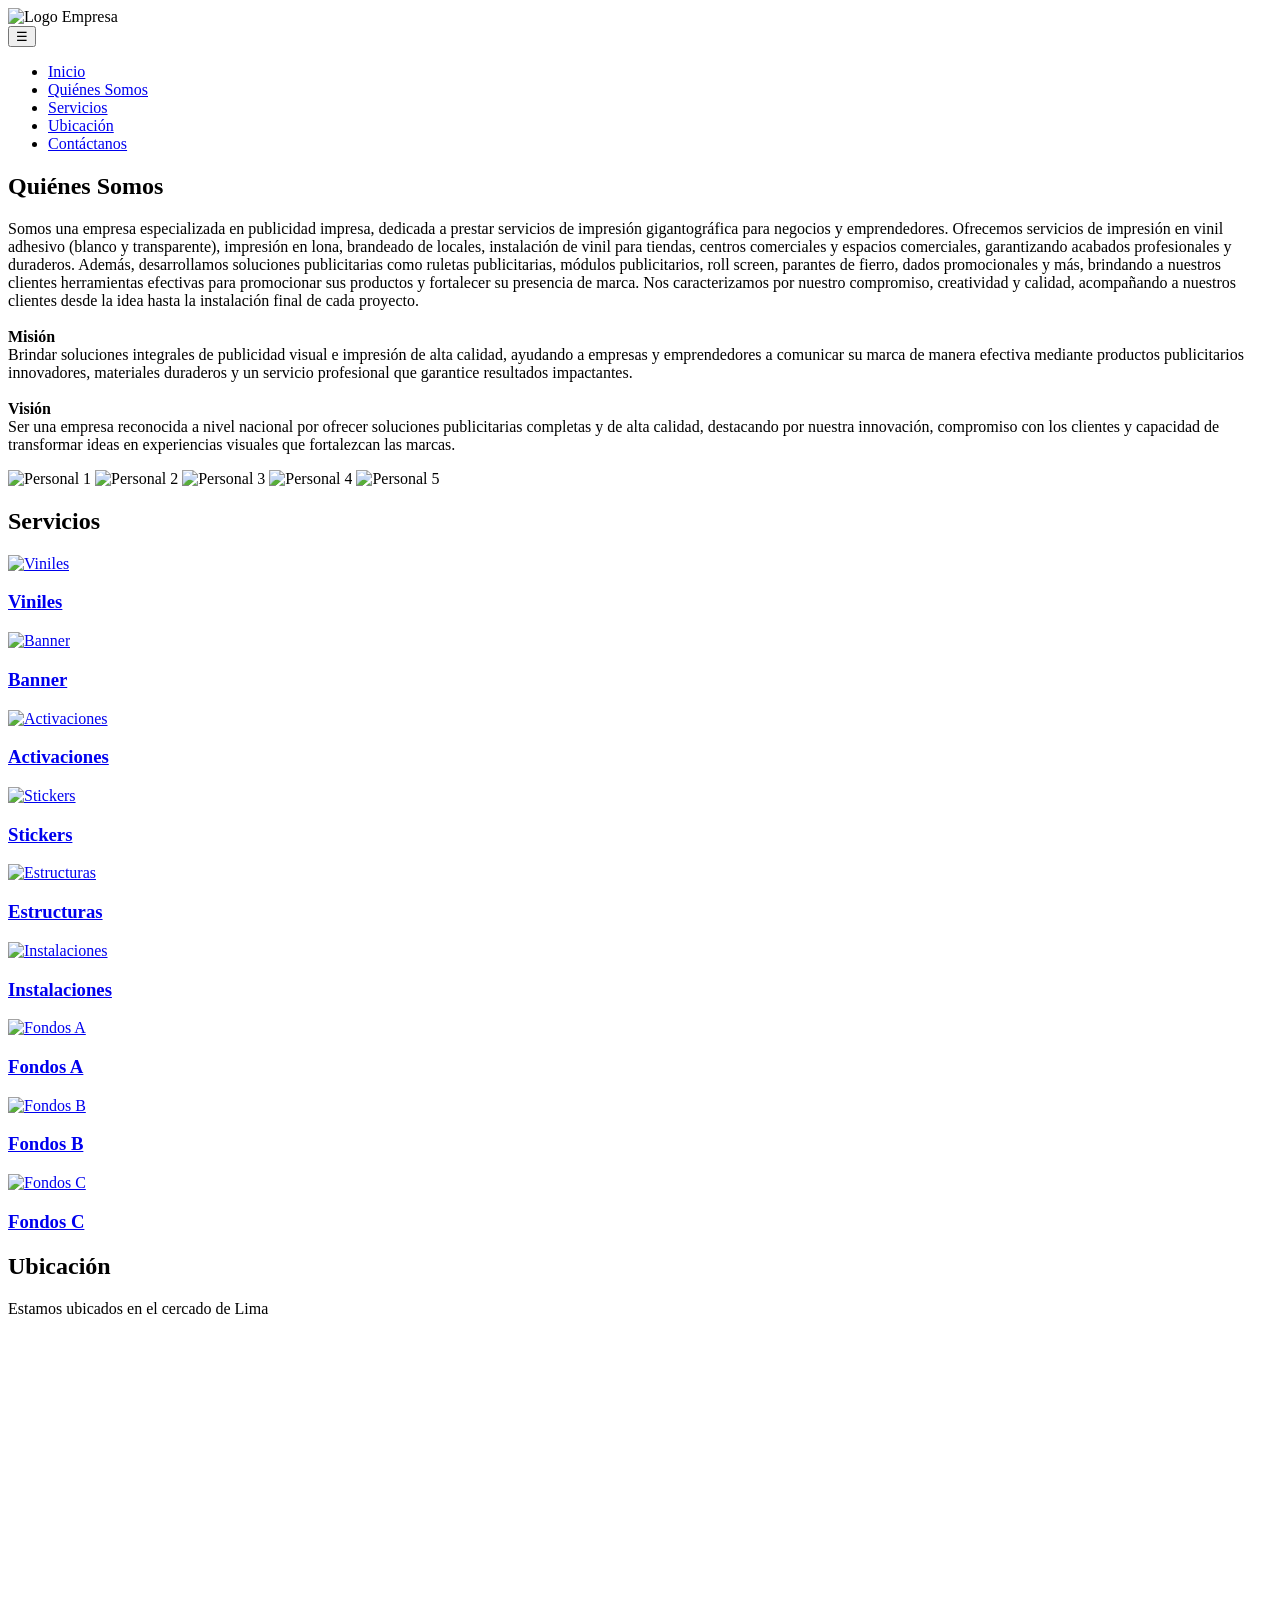
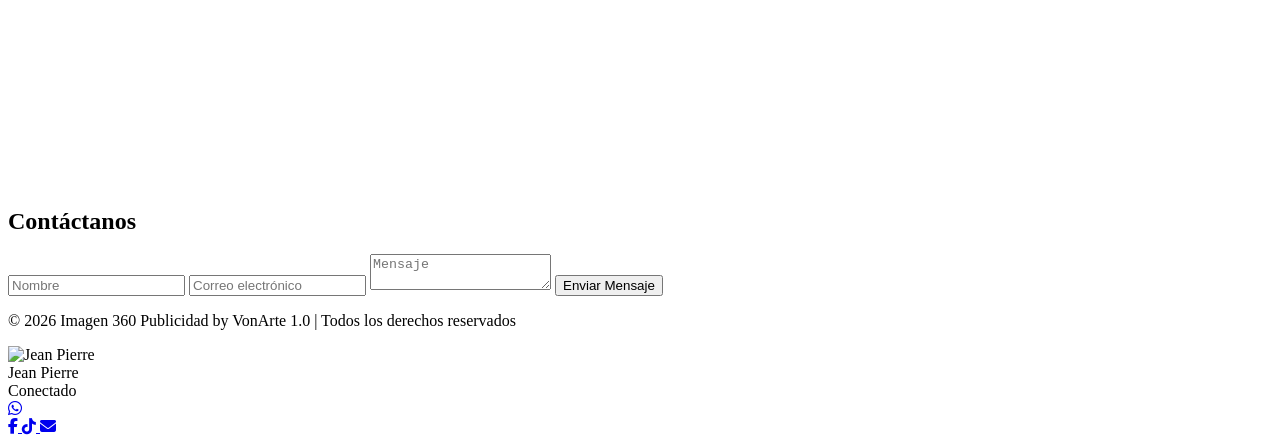
==== index.html @ 72e6e690 "Add files via upload" ====
<!DOCTYPE html>
<html lang="es">
<head>
    <meta charset="UTF-8">
    <title> Imagen 360 Publicidad | Voncito </title>
    <meta name="viewport" content="width=device-width, initial-scale=1.0">
    <link rel="stylesheet" href="styles.css">
    <link rel="stylesheet" href="https://cdnjs.cloudflare.com/ajax/libs/font-awesome/6.4.0/css/all.min.css">
    <link rel="icon" href="images/icono360.ico" type="image/x-icon">
<body>

    <!-- HEADER -->
    <header>
        <div class="container header-container">
            <div class="logo">
            <img src="images/logo tienda.png" alt="Logo Empresa">
        </div>

            <button class="menu-toggle" aria-label="Abrir menú" aria-expanded="false">☰</button>
            <nav>
                <ul>
                    <li><a href="#inicio">Inicio</a> </li>
                    <li><a href="#quienes">Quiénes Somos</a> </li>
                    <li><a href="#servicios">Servicios</a> </li>
                    <li><a href="#ubicacion">Ubicación</a> </li>
                    <li><a href="#contacto">Contáctanos</a> </li>
                </ul>
            </nav>
        </div>
    </header>

    <!-- SLIDER -->
    <section id="inicio" class="slider">
        <div class="slider-wrapper">
            <div class="slides">
                <div class="slide slide1" role="img" aria-label="Imagen 1"></div>
                <div class="slide slide2" role="img" aria-label="Imagen 2"></div>
                <div class="slide slide3" role="img" aria-label="Imagen 3"></div>
                <div class="slide slide4" role="img" aria-label="Imagen 4"></div>
            </div>
        </div>
    </section>

    <!-- QUIÉNES SOMOS -->
    <section id="quienes" class="section">
        <div class="container">
            <h2>Quiénes Somos</h2>
            <p>
                Somos una empresa especializada en publicidad impresa, dedicada a prestar servicios de impresión gigantográfica para
                negocios y emprendedores. Ofrecemos servicios de impresión en vinil adhesivo (blanco y transparente), impresión en lona,
                brandeado de locales, instalación de vinil para tiendas, centros comerciales y espacios comerciales, garantizando
                acabados profesionales y duraderos. Además, desarrollamos soluciones
                publicitarias como ruletas publicitarias, módulos publicitarios, roll screen, parantes de fierro, dados promocionales y
                más, brindando a nuestros clientes herramientas efectivas para promocionar sus productos y
                fortalecer su presencia de marca. Nos caracterizamos por nuestro compromiso, creatividad y calidad, acompañando a
                nuestros clientes desde la idea hasta la instalación final de cada proyecto.
                <Br>
                    <Br>

                <b class="highlight">Misión</b>
                <Br>
                Brindar soluciones integrales de publicidad visual e impresión de alta calidad, ayudando a empresas y emprendedores a
                comunicar su marca de manera efectiva mediante productos publicitarios innovadores, materiales duraderos y un servicio profesional que garantice resultados impactantes.
                <Br>
                    <Br>

                <b class="highlight">Visión</b>
                <Br>
                Ser una empresa reconocida a nivel nacional por ofrecer soluciones publicitarias completas y de alta calidad, destacando por nuestra innovación, compromiso con los
                clientes y capacidad de transformar ideas en experiencias visuales que fortalezcan las marcas.
            </p>
            <div class="staff-photos">
                <img src="images/fot1.png" alt="Personal 1" class="staff-photo">
                <img src="images/fot2.png" alt="Personal 2" class="staff-photo">
                <img src="images/fot3.png" alt="Personal 3" class="staff-photo">
                <img src="images/fot4.png" alt="Personal 4" class="staff-photo">
                <img src="images/fot5.png" alt="Personal 5" class="staff-photo">
            </div>
        </div> <!-- .container -->
    </section>

    <!-- SERVICIOS -->
    <section id="servicios" class="section bg-light">
    <div class="container">
        <h2>Servicios</h2>

        <div class="services">

            <a href="viniles.html" class="card-link">
                <div class="card">
                    <img src="images/Viniles/v01.png" alt="Viniles">
                    <h3>Viniles</h3>
                    <!-- <p>Logos, identidad corporativa, material publicitario y más.</p> -->
                </div>
            </a>

            <a href="banner.html" class="card-link">
                <div class="card">
                    <img src="images/Banner/b01.png" alt="Banner">
                    <h3>Banner</h3>
                    <!-- <p>Gestión de redes sociales y campañas publicitarias.</p> -->
                </div>
            </a>

            <a href="activaciones.html" class="card-link">
                <div class="card">
                    <img src="images/Activaciones/a01.png" alt="Activaciones">
                    <h3>Activaciones</h3>
                    <!-- <p>Diseño y producción de fondos publicitarios..</p> -->
                </div>
            </a>
            <a href="stickers.html" class="card-link">
                <div class="card">
                    <img src="images/Stickers/s01.png" alt="Stickers">
                    <h3>Stickers</h3>
                    <!-- <p>Logos, identidad corporativa, material.</p> -->
                </div>
            </a>

            <a href="estructuras.html" class="card-link">
                <div class="card">
                    <img src="images/Estructuras/e01.png" alt="Estructuras">
                    <h3>Estructuras</h3>
                    <!-- <p>Diseño y construcción de estructuras publicitarias.</p> -->
                </div>
            </a>

            <a href="instalaciones.html" class="card-link">
                <div class="card">
                    <img src="images/Instalaciones/i01.png" alt="Instalaciones">
                    <h3>Instalaciones</h3>
                    <!-- <p>Diseño y ejecución de instalaciones publicitarias.</p> -->
                </div>
            </a>

            <a href="Fondos-A.html" class="card-link">
                <div class="card">
                    <img src="images/Fondos-A/f01.png" alt="Fondos A">
                    <h3>Fondos A</h3>
                    <!-- <p>Diseño y producción de fondos publicitarios..</p> -->
                </div>
            </a>

            <a href="fondos-B.html" class="card-link">
                <div class="card">
                    <img src="images/Fondos-B/fo01.png" alt="Fondos B">
                    <h3>Fondos B</h3>
                    <!-- <p>Diseño y producción de fondos publicitarios..</p> -->
                </div>
            </a>

            <a href="fondos-C.html" class="card-link">
                <div class="card">
                    <img src="images/Fondos-C/fon01.png" alt="Fondos C">
                    <h3>Fondos C</h3>
                    <!-- <p>Diseño y producción de fondos publicitarios..</p> -->
                </div>
            </a>

        </div>
    </div>
</section>

    <!-- UBICACIÓN -->
    <section id="ubicacion" class="section">
        <div class="container">
            <h2>Ubicación</h2>
            <p>Estamos ubicados en el cercado de Lima</p>
            <div class="map-responsive">
                <iframe
                    title="Mapa - Imagen 360 Publicidad"
                    src="https://www.google.com/maps/embed?pb=!1m18!1m12!1m3!1d3901.838833227985!2d-77.0371184!3d-12.054607700000002!2m3!1f0!2f0!3f0!3m2!1i1024!2i768!4f13.1!3m3!1m2!1s0x9105c9b0228ce3cf%3A0xbc59add0e448a61c!2sImagen%20360%20Publicidad!5e0!3m2!1ses!2spe!4v1773158900267!5m2!1ses!2spe" width="600" height="450" style="border:0;" allowfullscreen="" loading="lazy" referrerpolicy="no-referrer-when-downgrade"
                    allowfullscreen="" loading="lazy" referrerpolicy="no-referrer-when-downgrade">
                </iframe>
            </div>
        </div>
    </section>

    <!-- CONTACTO -->
    <section id="contacto" class="section bg-dark">
        <div class="container">
            <h2>Contáctanos</h2>
            <form>
                <input type="text" placeholder="Nombre" required>
                <input type="email" placeholder="Correo electrónico" required>
                <textarea placeholder="Mensaje" required></textarea>
                <button type="submit">Enviar Mensaje</button>
            </form>
        </div>
    </section>

    <footer>
        <p>© 2026 Imagen 360 Publicidad by VonArte 1.0 | Todos los derechos reservados</p>
    </footer>

    <script>
        (function(){
            const btn = document.querySelector('.menu-toggle');
            const header = document.querySelector('header');
            const nav = document.querySelector('nav');
            if(!btn || !header) return;
            btn.addEventListener('click', function(){
                const open = header.classList.toggle('open');
                btn.setAttribute('aria-expanded', open);
            });
            // Close menu when clicking a link (mobile)
            nav?.addEventListener('click', function(e){
                if(e.target.tagName === 'A') header.classList.remove('open');
            });
        })();
    </script>

    <!-- WHATSAPP FLOTANTE -->
    <div class="whatsapp-container" id="whatsappContainer">
        <div class="whatsapp-popup" id="whatsappPopup">
            <img src="images/logo tienda.png" alt="Jean Pierre" class="whatsapp-popup-avatar">
            <div class="whatsapp-popup-info">
                <div class="whatsapp-popup-name">Jean Pierre</div>
                <div class="whatsapp-popup-status">Conectado</div>
            </div>
        </div>
        <a href="https://wa.me/931089077?text=Hola,%20me%20gustaría%20obtener%20más%20información%20sobre%20los%20servicios%20de%20Imagen%20360%20Publicidad." target="_blank" class="whatsapp-button" id="whatsappBtn">
            <i class="fab fa-whatsapp"></i>
        </a>
    </div>

    <!-- REDES SOCIALES FLOTANTES -->
    <div class="social-media-container">
        <a href="https://www.facebook.com/Imagen360Publicidad/?locale=es_LA" target="_blank" class="social-icon facebook" title="Facebook">
            <i class="fab fa-facebook-f"></i>
        </a>
        <a href="https://www.tiktok.com/@imagen360publicidad?is_from_webapp=1&sender_device=pc" target="_blank" class="social-icon tiktok" title="TikTok">
            <i class="fab fa-tiktok"></i>
        </a>
        <a href="mailto:imagen360publicidad@gmail.com" class="social-icon gmail" title="Gmail">
            <i class="fas fa-envelope"></i>
        </a>
    </div>

    <script>
        const whatsappBtn = document.getElementById('whatsappBtn');
        const whatsappPopup = document.getElementById('whatsappPopup');

        whatsappBtn.addEventListener('mouseenter', function() {
            whatsappPopup.classList.add('show');
        });

        whatsappBtn.addEventListener('mouseleave', function() {
            whatsappPopup.classList.remove('show');
        });
    </script>

</body>
</html>
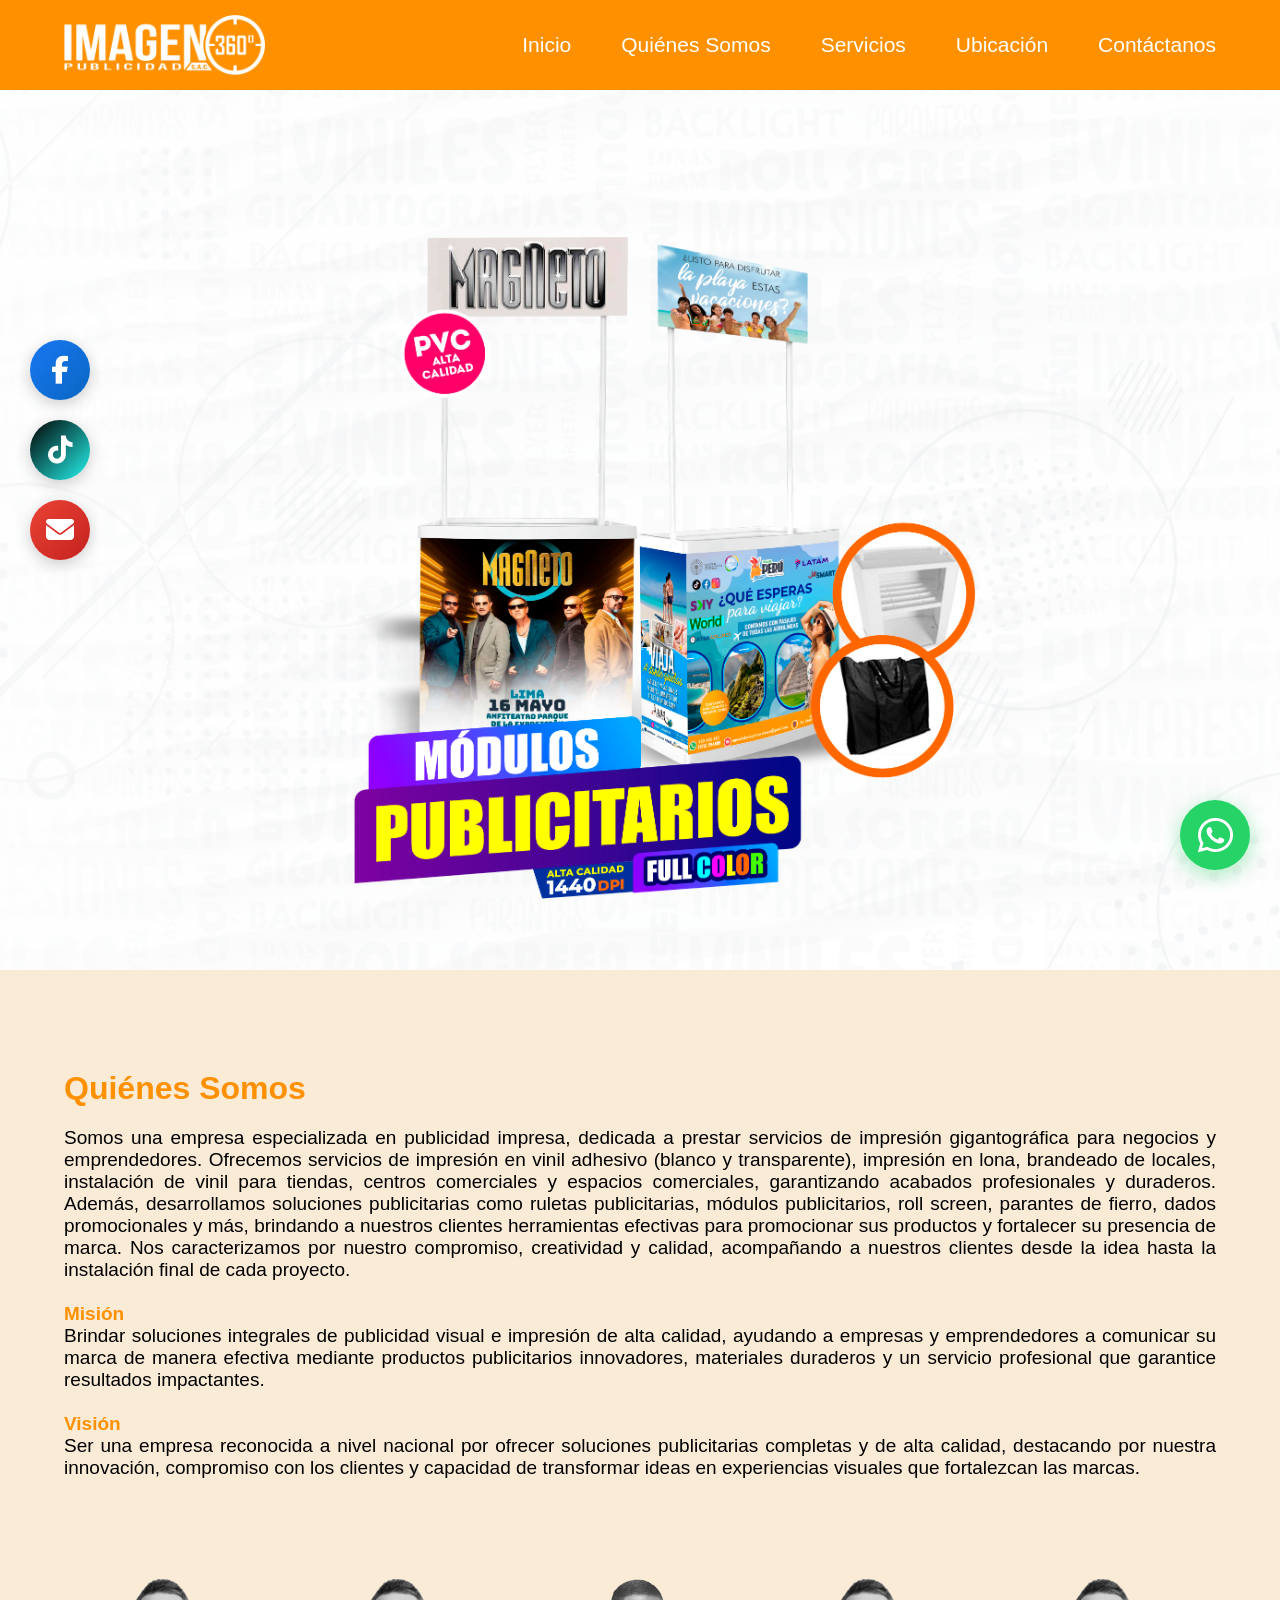
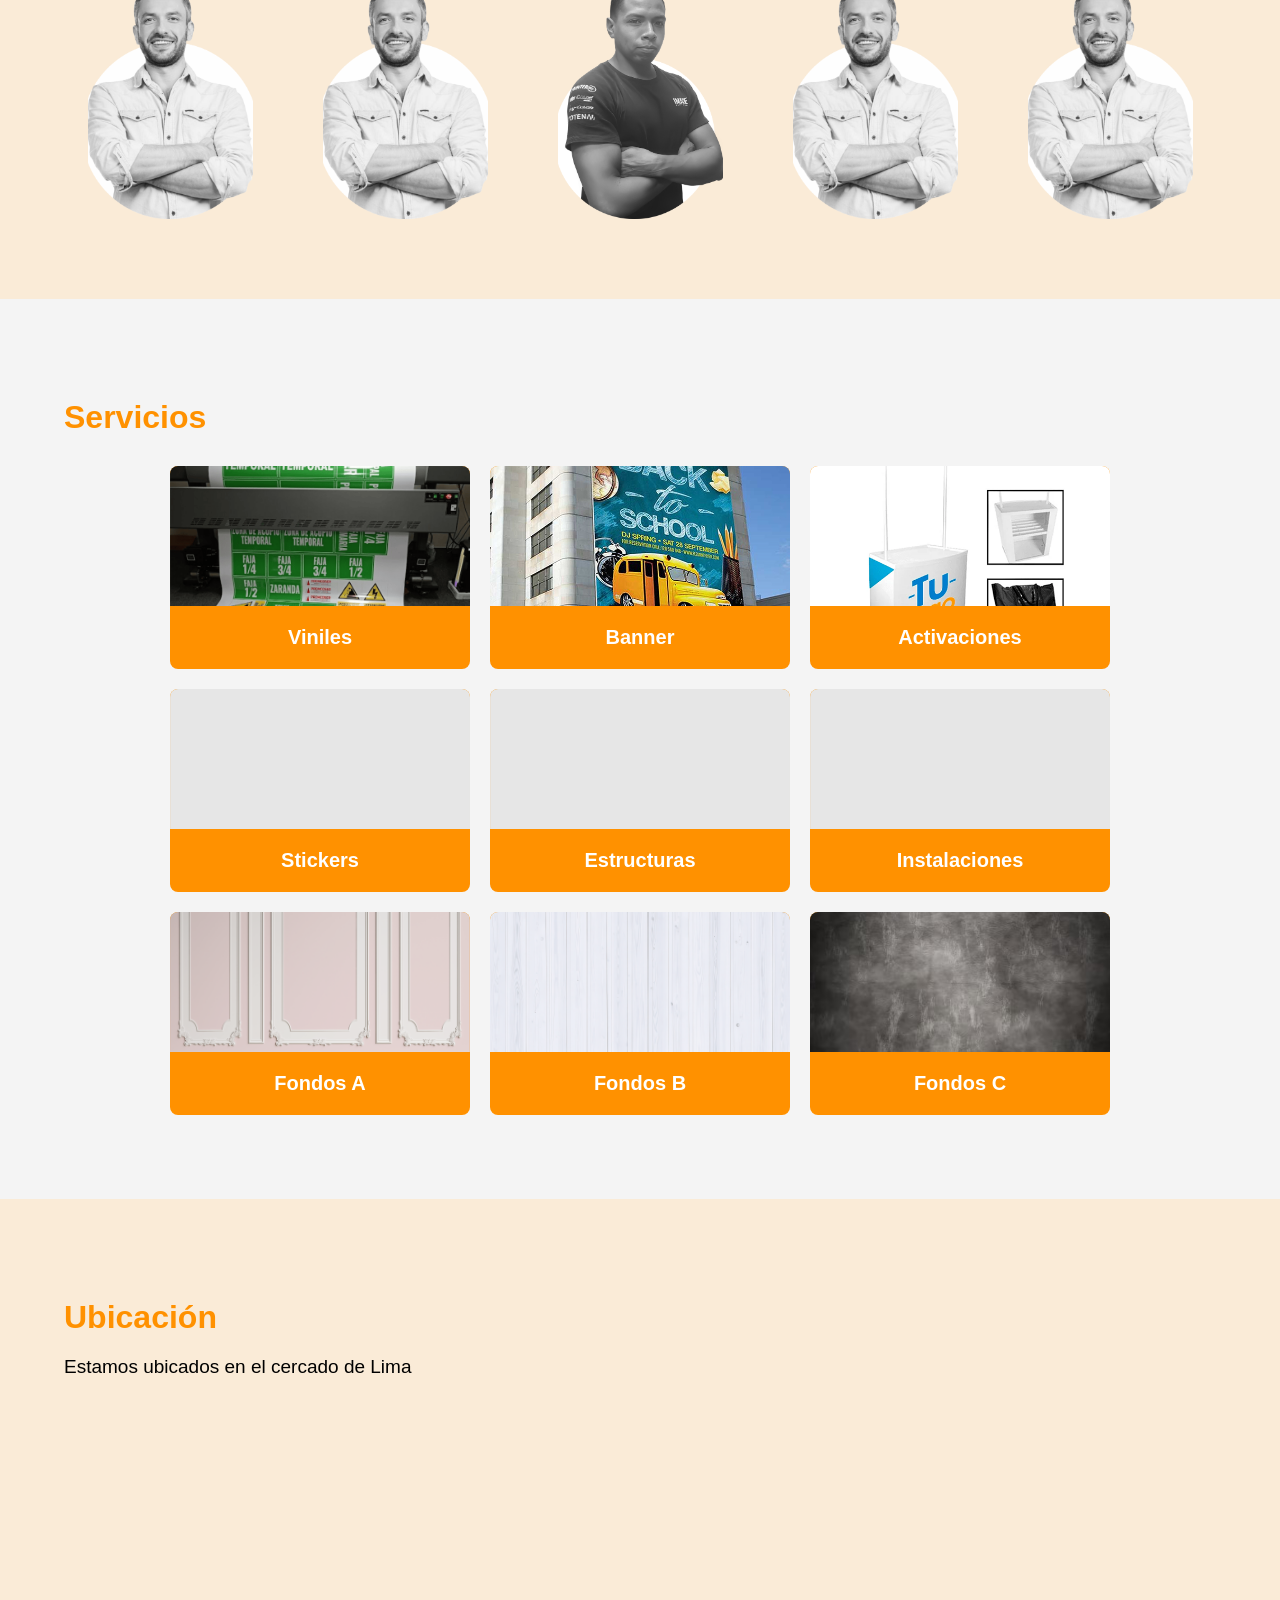
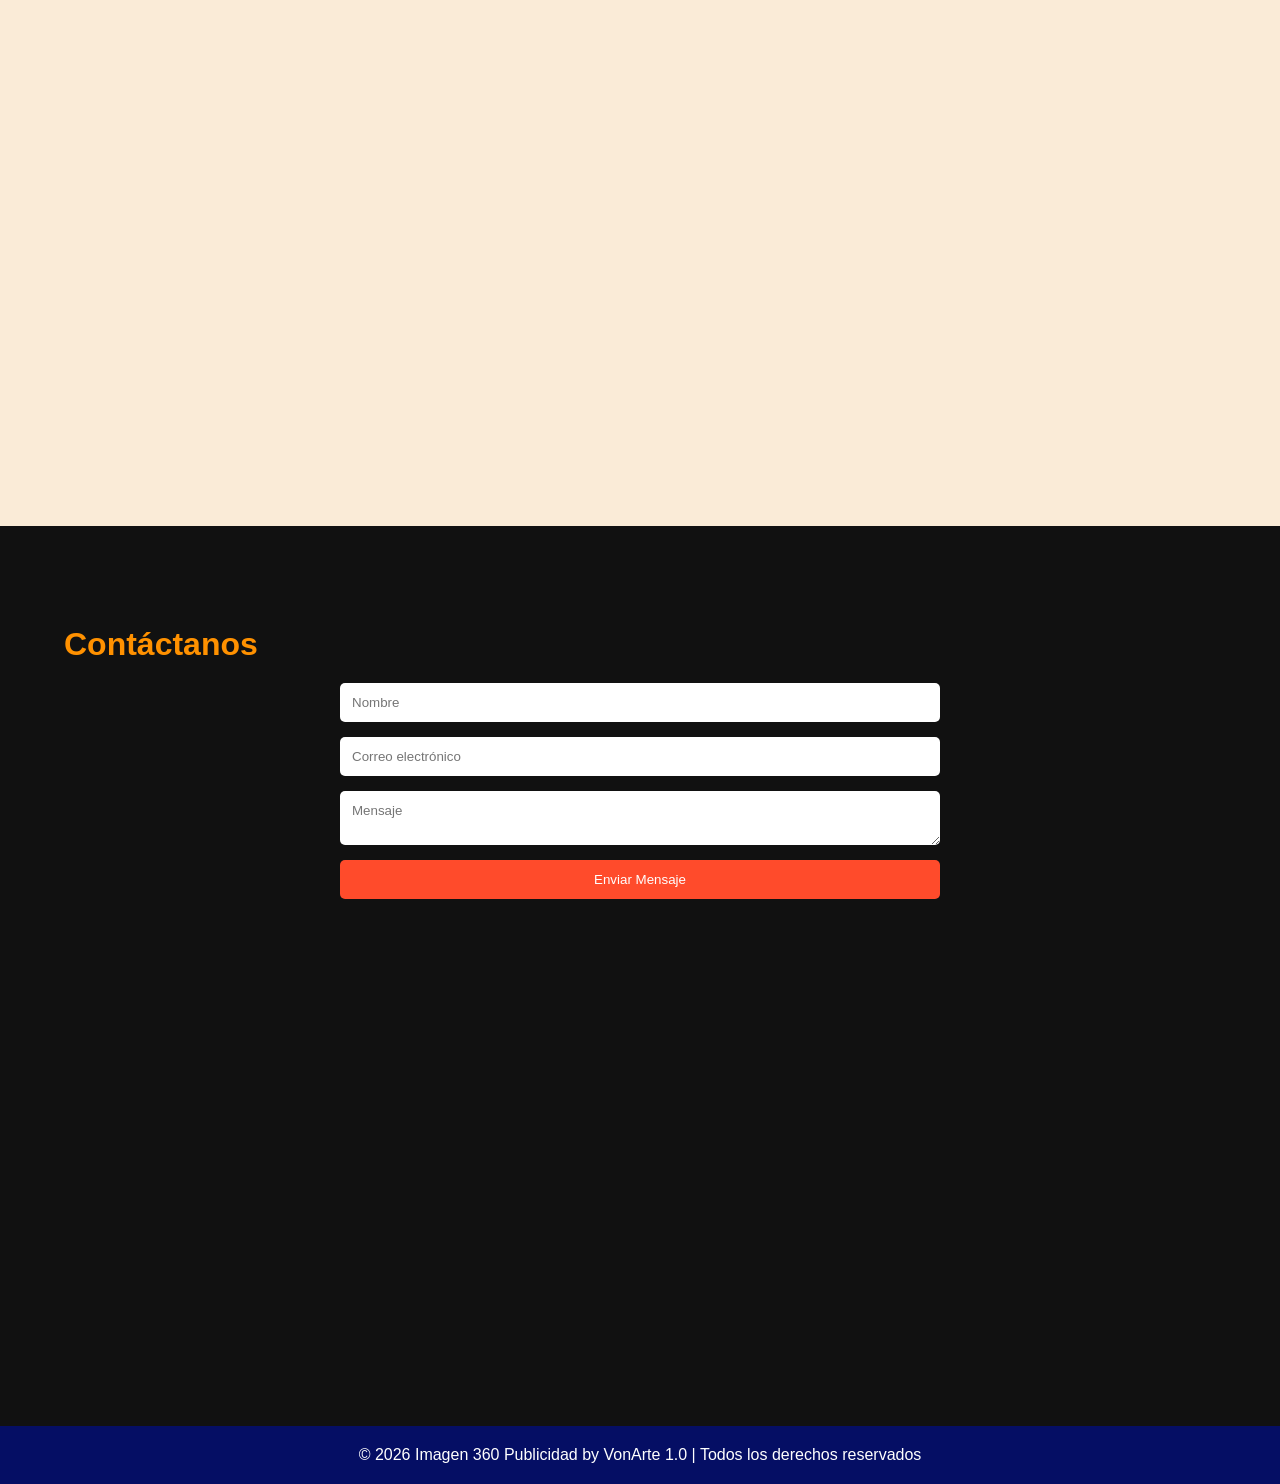
==== commit 75cb4592: "Fix HTML encoding issues in index.html" ====
--- a/index.html
+++ b/index.html
@@ -133,7 +133,7 @@
                 </div>
             </a>
 
-            <a href="Fondos-A.html" class="card-link">
+            <a href="fondos-A.html" class="card-link">
                 <div class="card">
                     <img src="images/Fondos-A/f01.png" alt="Fondos A">
                     <h3>Fondos A</h3>
@@ -251,4 +251,5 @@
     </script>
 
 </body>
-</html>+
+</html>
--- a/styles.css
+++ b/styles.css
@@ -0,0 +1,764 @@
+* {
+  margin: 0;
+  padding: 0;
+  box-sizing: border-box;
+  font-family: Arial, Helvetica, sans-serif;
+}
+
+body {
+  scroll-behavior: smooth;
+}
+
+/* CONTENEDOR */
+.container {
+  width: 90%;
+  max-width: 1200px;
+  margin: auto;
+}
+
+/* HEADER */
+header {
+  background: #ff9100;
+  padding: 15px 0;
+  position: fixed;
+  width: 100%;
+  z-index: 1000;
+  top: 0;
+}
+
+.header-container {
+  display: flex;
+  justify-content: space-between;
+  align-items: center;
+}
+
+/* ensure header container can position absolute nav on mobile */
+.header-container {
+  position: relative;
+}
+
+.logo {
+  color: #fff;
+  font-size: 24px;
+  font-weight: bold;
+}
+
+.logo img {
+  display: block;
+  height: 60px;
+  max-height: 60px;
+  animation: pulse 2s infinite;
+}
+
+nav ul {
+  list-style: none;
+  display: flex;
+}
+
+nav ul li {
+  margin-left: 50px;
+}
+
+nav ul li a {
+  color: #fff;
+  text-decoration: none;
+  transition: 0.3s;
+  font-size: 21px;
+}
+
+nav ul li a:hover {
+  color: #ff0000;
+}
+
+/* Menu toggle (hamburger) */
+.menu-toggle {
+  display: none;
+  background: none;
+  border: none;
+  color: #ffffff;
+  font-size: 40px;
+  cursor: pointer;
+}
+
+/* Animación del logo */
+@keyframes pulse {
+  0% {
+    transform: scale(1);
+  }
+  50% {
+    transform: scale(1.1);
+  }
+  100% {
+    transform: scale(1);
+  }
+}
+
+/* SLIDER */
+.slider {
+  margin-top: 70px;
+  overflow: hidden;
+  height: 100vh;
+  padding-top: 35px; /* Deja margen superior m separando del header*/
+  background-image: url("images/Fon.png");
+  background-size: cover;
+  background-position: center;
+  background-repeat: no-repeat;
+  position: relative;
+}
+
+.slider::before {
+  content: "";
+  position: absolute;
+  top: 0;
+  left: 0;
+  width: 100%;
+  height: 100%;
+  background-color: rgba(255, 255, 255, 0.7);
+  z-index: 1;
+  pointer-events: none;
+}
+
+.slider-wrapper {
+  width: 100%;
+  height: 100%;
+  overflow: hidden;
+  padding-top: 50px; /* Deja margen superior dentro de la secction */
+  position: relative;
+  z-index: 2;
+}
+
+.slides {
+  display: flex;
+  width: 400%;
+  height: 100%;
+  animation: slide 12s infinite;
+}
+
+.slide {
+  width: 25%;
+  height: 100%;
+  background-size: contain;
+  background-position: center;
+  background-repeat: no-repeat;
+  padding-top: 15px;
+}
+
+.slide1 {
+  background-image: url("images/img1.png");
+}
+.slide2 {
+  background-image: url("images/img2.png");
+}
+.slide3 {
+  background-image: url("images/img3.png");
+}
+.slide4 {
+  background-image: url("images/img4.png");
+}
+
+@keyframes slide {
+  0% {
+    margin-left: 0;
+    opacity: 1;
+  }
+  20% {
+    margin-left: 0;
+    opacity: 1;
+  }
+  25% {
+    margin-left: -100%;
+    opacity: 1;
+  }
+  45% {
+    margin-left: -100%;
+    opacity: 1;
+  }
+  50% {
+    margin-left: -200%;
+    opacity: 1;
+  }
+  70% {
+    margin-left: -200%;
+    opacity: 1;
+  }
+  75% {
+    margin-left: -300%;
+    opacity: 1;
+  }
+  95% {
+    margin-left: -300%;
+    opacity: 1;
+  }
+  99% {
+    margin-left: -300%;
+    opacity: 0;
+  }
+  100% {
+    margin-left: 0;
+    opacity: 0;
+  }
+}
+
+/* SECCIONES */
+.section {
+  padding: 80px 0;
+  text-align: left;
+  /* allow section to expand with content instead of fixed viewport height */
+  min-height: 100vh;
+  padding-top: 100px;
+  background-color: antiquewhite;
+}
+
+/* adjust quíenes section content on smaller screens */
+@media (max-width: 768px) {
+  .section {
+    padding-top: 120px;
+  }
+
+  .staff-photos {
+    gap: 20px;
+    margin-top: 50px;
+  }
+
+  .staff-photo {
+    width: 120px;
+    height: 180px;
+  }
+}
+
+.section h2 {
+  margin-bottom: 20px;
+  font-size: 32px;
+  color: #ff9100;
+}
+
+.section p {
+  max-width: 1200px;
+  margin: 0 auto;
+  font-size: 19px;
+  text-align: justify;
+}
+
+.bg-light {
+  background: #f4f4f4;
+}
+
+.bg-dark {
+  background: #111;
+  color: #fff;
+}
+
+.highlight {
+  color: #ff9100;
+}
+
+.services {
+  display: flex;
+  justify-content: center;
+  gap: 20px;
+  margin-top: 30px;
+  flex-wrap: wrap;
+}
+
+.card {
+  background: #ff9100;
+  color: #fff;
+  padding: 0;
+  width: 300px;
+  border-radius: 8px;
+  box-shadow: 0 5px 15px rgba(255, 255, 255, 0.021);
+  transition: 0.3s;
+  overflow: hidden;
+  display: flex;
+  flex-direction: column;
+}
+
+.card img {
+  width: 100%;
+  height: 140px;
+  object-fit: cover;
+  display: block;
+}
+
+.card h3 {
+  padding: 20px;
+  margin: 0;
+  font-size: 20px;
+  text-align: center;
+}
+
+.card:hover {
+  transform: translateY(-10px);
+}
+
+.staff-photos {
+  display: flex;
+  justify-content: center;
+  gap: 70px;
+  margin-top: 100px;
+  flex-wrap: wrap;
+}
+
+.staff-photo {
+  width: 165px;
+  height: 240px;
+  object-fit: cover;
+  /* border-radius: 50%; */
+  filter: grayscale(100%);
+  transition: filter 0.5s ease;
+  /* background-color: #fff; */
+}
+
+.staff-photo:hover {
+  transform: scale(1.5); /* Aumenta el tamaño al 150% */
+  transition: transform 0.5s ease; /* Suaviza la animación */
+}
+
+.staff-photo:hover {
+  filter: none;
+}
+
+/* FORMULARIO */
+form {
+  max-width: 600px;
+  margin: auto;
+  display: flex;
+  flex-direction: column;
+}
+
+form input,
+form textarea {
+  margin-bottom: 15px;
+  padding: 12px;
+  border: none;
+  border-radius: 5px;
+}
+
+form button {
+  padding: 12px;
+  border: none;
+  background: #ff4b2b;
+  color: #fff;
+  cursor: pointer;
+  border-radius: 5px;
+  transition: 0.3s;
+}
+
+form button:hover {
+  background: #ff1f00;
+}
+
+footer {
+  text-align: center;
+  padding: 20px;
+  background: #050e64;
+  color: #fff;
+}
+
+/* RESPONSIVE */
+@media (max-width: 768px) {
+  .services {
+    flex-direction: column;
+    align-items: center;
+  }
+
+  .staff-photos {
+    flex-direction: column;
+    align-items: center;
+  }
+
+  nav ul {
+    flex-direction: column;
+    gap: 10px;
+  }
+
+  /* show hamburger */
+  .menu-toggle {
+    display: block;
+  }
+
+  /* mobile nav overlays below header */
+  nav {
+    position: absolute;
+    top: 100%;
+    left: 0;
+    right: 0;
+    background: #111;
+    display: none;
+    padding: 10px 0;
+  }
+
+  header.open nav {
+    display: block;
+  }
+
+  nav ul {
+    padding: 0 20px;
+  }
+
+  nav ul li {
+    margin: 10px 0;
+  }
+
+  /* ensure content isn't hidden under fixed header on small screens */
+  body {
+    padding-top: 70px;
+  }
+}
+
+/* MAPA RESPONSIVO */
+.map-responsive {
+  position: relative;
+  width: 100%;
+  padding-bottom: 56.25%; /* 16:9 ratio */
+  margin-top: 20px;
+}
+.map-responsive iframe {
+  position: absolute;
+  top: 0;
+  left: 0;
+  width: 100%;
+  height: 100%;
+  border: 0;
+}
+
+@media (max-width: 480px) {
+  .map-responsive {
+    padding-bottom: 75%;
+  }
+}
+
+.card-link {
+  text-decoration: none; /* Quita el subrayado de todos los enlaces */
+  color: inherit; /* no altera el color del texto */
+}
+
+.card-link .card {
+  cursor: pointer; /* puntero de dedo */
+}
+
+@media (max-width: 768px) {
+  .footer-content {
+    flex-direction: column;
+    text-align: center;
+  }
+}
+
+/* WHATSAPP FLOTANTE */
+.whatsapp-container {
+  position: fixed;
+  bottom: 30px;
+  right: 30px;
+  z-index: 999;
+  display: flex;
+  flex-direction: column;
+  align-items: flex-end;
+  gap: 15px;
+}
+
+.whatsapp-popup {
+  background-color: white;
+  border-radius: 12px;
+  padding: 15px;
+  box-shadow: 0 5px 40px rgba(0, 0, 0, 0.16);
+  min-width: 280px;
+  opacity: 0;
+  visibility: hidden;
+  transform: translateY(20px) scale(0.9);
+  transition: all 0.3s ease;
+  display: flex;
+  align-items: center;
+  gap: 12px;
+}
+
+.whatsapp-popup.show {
+  opacity: 1;
+  visibility: visible;
+  transform: translateY(0) scale(1);
+}
+
+.whatsapp-popup-avatar {
+  width: 50px;
+  height: 50px;
+  border-radius: 50%;
+  object-fit: cover;
+  border: 2px solid #25d366;
+}
+
+.whatsapp-popup-info {
+  flex: 1;
+}
+
+.whatsapp-popup-name {
+  font-weight: bold;
+  font-size: 14px;
+  color: #111;
+  margin-bottom: 4px;
+}
+
+.whatsapp-popup-status {
+  display: flex;
+  align-items: center;
+  gap: 5px;
+  font-size: 12px;
+  color: #65676b;
+}
+
+.whatsapp-popup-status::before {
+  content: "";
+  width: 8px;
+  height: 8px;
+  background-color: #25d366;
+  border-radius: 50%;
+  display: inline-block;
+}
+
+.whatsapp-button {
+  width: 70px;
+  height: 70px;
+  background-color: #25d366;
+  border-radius: 50%;
+  display: flex;
+  align-items: center;
+  justify-content: center;
+  text-decoration: none;
+  z-index: 999;
+  box-shadow: 0 5px 20px rgba(37, 211, 102, 0.4);
+  transition: all 0.3s ease;
+  animation: float 3s ease-in-out infinite;
+  cursor: pointer;
+  border: none;
+}
+
+.whatsapp-button:hover {
+  background-color: #1fa857;
+  transform: scale(1.1);
+  box-shadow: 0 8px 30px rgba(37, 211, 102, 0.6);
+}
+
+.whatsapp-button i {
+  font-size: 40px;
+  color: #fff;
+  pointer-events: none;
+}
+
+@keyframes float {
+  0%,
+  100% {
+    transform: translateY(0);
+  }
+  50% {
+    transform: translateY(-15px);
+  }
+}
+
+@media (max-width: 768px) {
+  .whatsapp-button {
+    width: 60px;
+    height: 60px;
+    bottom: 20px;
+    right: 20px;
+  }
+
+  .whatsapp-button i {
+    font-size: 32px;
+  }
+
+  .whatsapp-popup {
+    min-width: 250px;
+  }
+
+  .whatsapp-popup-avatar {
+    width: 45px;
+    height: 45px;
+  }
+
+  .whatsapp-popup-name {
+    font-size: 13px;
+  }
+
+  .whatsapp-popup-status {
+    font-size: 11px;
+  }
+}
+
+/* REDES SOCIALES FLOTANTES */
+.social-media-container {
+  position: fixed;
+  left: 30px;
+  top: 50%;
+  transform: translateY(-50%);
+  z-index: 999;
+  display: flex;
+  flex-direction: column;
+  gap: 20px;
+}
+
+.social-icon {
+  width: 60px;
+  height: 60px;
+  border-radius: 50%;
+  display: flex;
+  align-items: center;
+  justify-content: center;
+  text-decoration: none;
+  font-size: 28px;
+  color: #fff;
+  transition: all 0.3s ease;
+  box-shadow: 0 4px 15px rgba(0, 0, 0, 0.2);
+  cursor: pointer;
+  position: relative;
+  overflow: hidden;
+}
+
+/* Efecto de fondo */
+.social-icon::before {
+  content: "";
+  position: absolute;
+  top: 50%;
+  left: 50%;
+  width: 0;
+  height: 0;
+  border-radius: 50%;
+  background: rgba(255, 255, 255, 0.3);
+  transform: translate(-50%, -50%);
+  transition:
+    width 0.5s ease,
+    height 0.5s ease;
+  z-index: -1;
+}
+
+.social-icon:hover::before {
+  width: 100%;
+  height: 100%;
+}
+
+/* Facebook */
+.social-icon.facebook {
+  background: linear-gradient(135deg, #1877f2 0%, #0a66c2 100%);
+  animation: slideInFacebook 0.6s ease-out;
+}
+
+.social-icon.facebook:hover {
+  transform: translateY(-8px) scale(1.15);
+  box-shadow: 0 8px 25px rgba(24, 119, 242, 0.4);
+}
+
+@keyframes slideInFacebook {
+  from {
+    opacity: 0;
+    transform: translateX(-50px);
+  }
+  to {
+    opacity: 1;
+    transform: translateX(0);
+  }
+}
+
+/* TikTok */
+.social-icon.tiktok {
+  background: linear-gradient(135deg, #000000 0%, #25f4ee 100%);
+  animation: slideInTiktok 0.6s ease-out 0.1s both;
+}
+
+.social-icon.tiktok:hover {
+  transform: translateY(-8px) scale(1.15) rotate(5deg);
+  box-shadow: 0 8px 25px rgba(37, 244, 238, 0.4);
+}
+
+@keyframes slideInTiktok {
+  from {
+    opacity: 0;
+    transform: translateX(-50px) rotate(-10deg);
+  }
+  to {
+    opacity: 1;
+    transform: translateX(0) rotate(0);
+  }
+}
+
+/* Gmail */
+.social-icon.gmail {
+  background: linear-gradient(135deg, #ea4335 0%, #c5221f 100%);
+  animation: slideInGmail 0.6s ease-out 0.2s both;
+}
+
+.social-icon.gmail:hover {
+  transform: translateY(-8px) scale(1.15);
+  box-shadow: 0 8px 25px rgba(234, 67, 53, 0.4);
+}
+
+.social-icon.gmail i {
+  pointer-events: none;
+}
+
+@keyframes slideInGmail {
+  from {
+    opacity: 0;
+    transform: translateX(-50px);
+  }
+  to {
+    opacity: 1;
+    transform: translateX(0);
+  }
+}
+
+/* Animación de pulso en reposo */
+@keyframes pulse-social {
+  0%,
+  100% {
+    box-shadow: 0 4px 15px rgba(0, 0, 0, 0.2);
+  }
+  50% {
+    box-shadow: 0 4px 20px rgba(0, 0, 0, 0.3);
+  }
+}
+
+.social-icon {
+  animation:
+    pulse-social 2s ease-in-out infinite,
+    slideInFacebook 0.6s ease-out;
+}
+
+.social-icon.tiktok {
+  animation:
+    pulse-social 2s ease-in-out infinite,
+    slideInTiktok 0.6s ease-out 0.1s both;
+}
+
+.social-icon.gmail {
+  animation:
+    pulse-social 2s ease-in-out infinite,
+    slideInGmail 0.6s ease-out 0.2s both;
+}
+
+/* Responsive */
+@media (max-width: 768px) {
+  .social-media-container {
+    left: 15px;
+    gap: 15px;
+  }
+
+  .social-icon {
+    width: 50px;
+    height: 50px;
+    font-size: 24px;
+  }
+}
+
+@media (max-width: 480px) {
+  .social-media-container {
+    left: 10px;
+    top: auto;
+    bottom: 100px;
+    flex-direction: row;
+    gap: 10px;
+    transform: none;
+  }
+
+  .social-icon {
+    width: 45px;
+    height: 45px;
+    font-size: 20px;
+  }
+}
